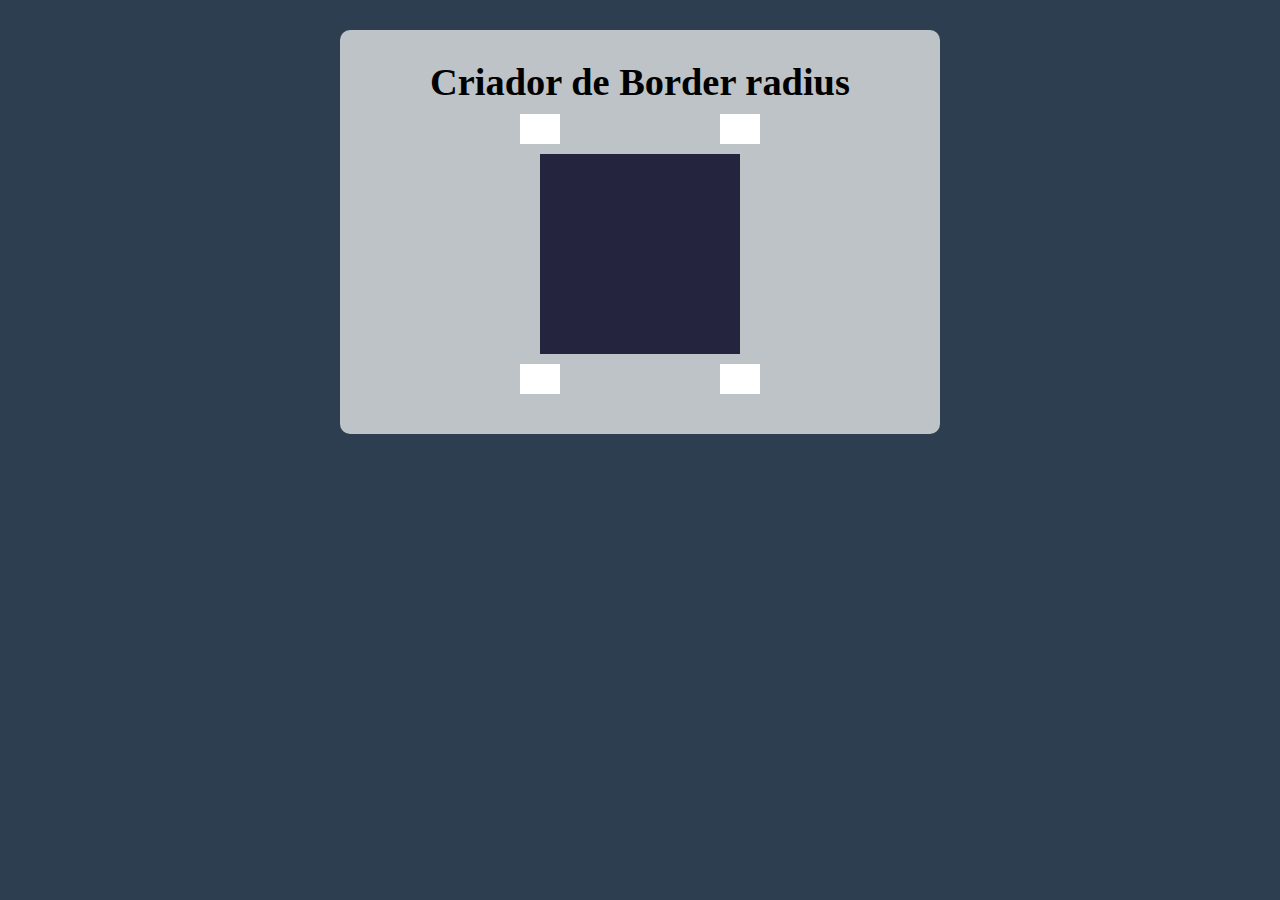
==== JS/Border-Radius-previewer/index.html @ 0659a747 "att" ====
<!DOCTYPE html>
<html lang="en">
  <head>
    <meta charset="UTF-8" />
    <meta http-equiv="X-UA-Compatible" content="IE=edge" />
    <meta name="viewport" content="width=device-width, initial-scale=1.0" />
    <link rel="stylesheet" href="assets/style/style.css" />
    <title>Border-sizer</title>
  </head>
  <body>
    <section class="container">
      <article>
        <h1>Criador de Border radius</h1>
        <div class="bdr-rds">
          <div class="btn-line"><input class='button radio-1' type="number"> <input class='button radio-2' type="number"></div>
          <div class="create-border"></div>
          <div class="btn-line"><input class='button radio-4' type="number"> <input class='button radio-3' type="number"></div>
          </p>
        </div>
      </article>
    </section>
    <script src="assets/script/main.js"></script>
  </body>
</html>
---- JS/Border-Radius-previewer/assets/style/style.css ----
:root {
  --color2: #2c3e50;
  --color1: #bdc3c7;
  --color3: #24243e;
  --font-color: rgb(182, 182, 182);
}
* {
  margin: 0;
  padding: 0;
  border: 0;
  outline: 0;
  box-sizing: border-box;
}
body {
  background-color: var(--color2);
}
.container {
  text-align: center;
  background-color: var(--color1);
  width: 600px;
  margin: 30px auto;
  padding: 30px;
  font-size: 1.2em;
  border-radius: 10px;
}
.bdr-rds {
  display: grid;
  justify-content: center;
}
.create-border {
  width: 200px;
  height: 200px;
  background-color: var(--color3);
}
.btn-line {
  display: flex;
  justify-content: space-between;
}
.button {
  text-align: center;
  width: 40px;
  height: 30px;
  margin: 10px -20px;
  font-size: 1.3em;
  justify-content: space-evenly;
}
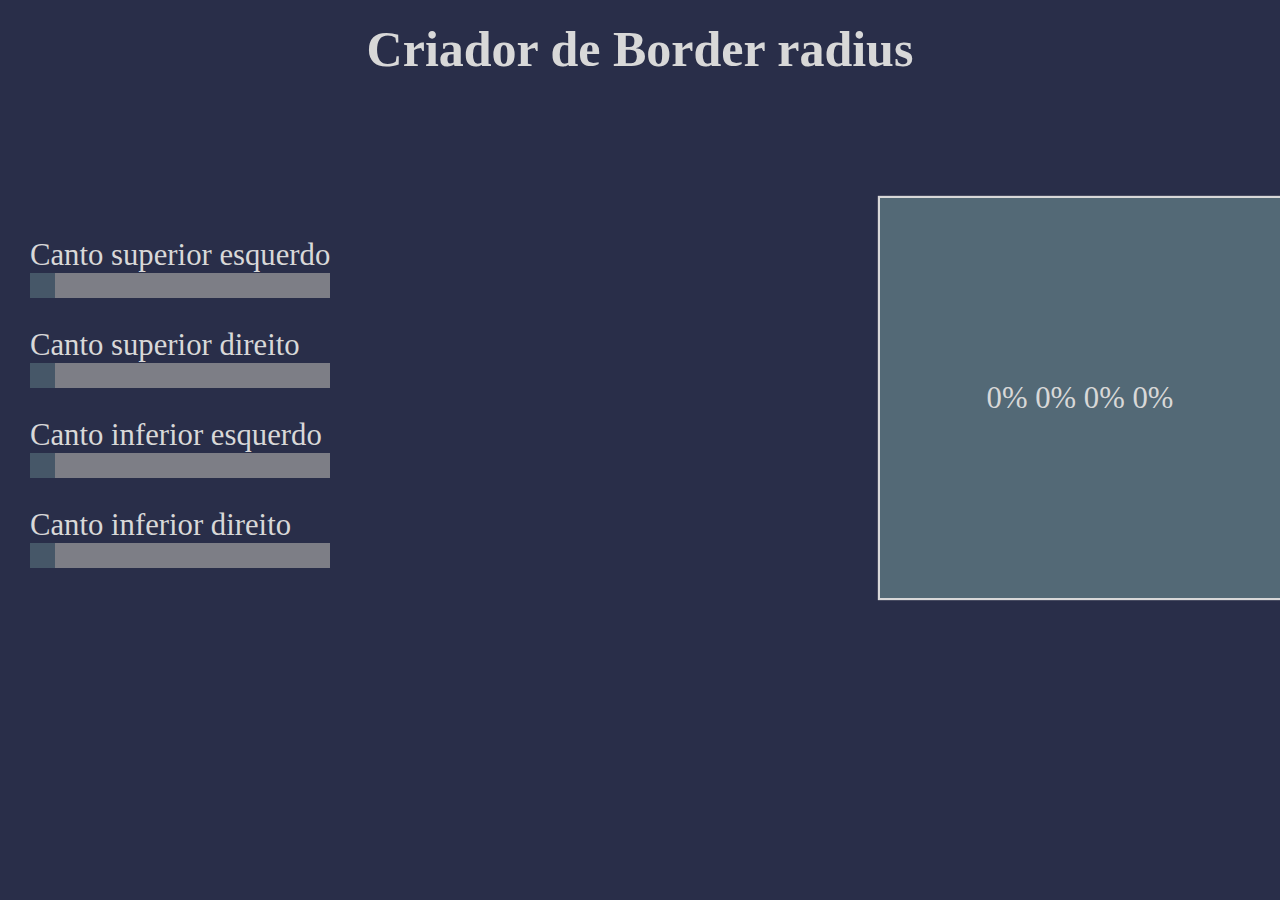
==== commit c83057f6: "atualização de elementos" ====
--- a/JS/Border-Radius-previewer/index.html
+++ b/JS/Border-Radius-previewer/index.html
@@ -1,5 +1,5 @@
 <!DOCTYPE html>
-<html lang="en">
+<html lang="pt-br">
   <head>
     <meta charset="UTF-8" />
     <meta http-equiv="X-UA-Compatible" content="IE=edge" />
@@ -11,11 +11,66 @@
     <section class="container">
       <article>
         <h1>Criador de Border radius</h1>
-        <div class="bdr-rds">
-          <div class="btn-line"><input class='button radio-1' type="number"> <input class='button radio-2' type="number"></div>
-          <div class="create-border"></div>
-          <div class="btn-line"><input class='button radio-4' type="number"> <input class='button radio-3' type="number"></div>
-          </p>
+
+        <div class="border-radius">
+          <div class="input-radius">
+            <label for="radius">
+              <p>Canto superior esquerdo</p>
+              <div class="radius-container">
+                <input
+                  type="range"
+                  id="radio1"
+                  class="radio"
+                  min="0"
+                  max="100"
+                  value="0"
+                  oninput="radiusBorder()"
+                />
+              </div>
+
+              <p>Canto superior direito</p>
+              <div class="radius-container">
+                <input
+                  type="range"
+                  id="radio2"
+                  class="radio"
+                  min="0"
+                  max="100"
+                  value="0"
+                  oninput="radiusBorder()"
+                />
+              </div>
+
+              <p>Canto inferior esquerdo</p>
+              <div class="radius-container">
+                <input
+                  type="range"
+                  id="radio3"
+                  class="radio"
+                  min="0"
+                  max="100"
+                  value="0"
+                  oninput="radiusBorder()"
+                />
+              </div>
+
+              <p>Canto inferior direito</p>
+              <div class="radius-container">
+                <input
+                  type="range"
+                  id="radio4"
+                  min="0"
+                  max="100"
+                  value="0"
+                  class="radio"
+                  oninput="radiusBorder()"
+                />
+              </div>
+            </label>
+          </div>
+          <div class="create-border">
+            <p>0% 0% 0% 0%</p>
+          </div>
         </div>
       </article>
     </section>
--- a/JS/Border-Radius-previewer/assets/style/style.css
+++ b/JS/Border-Radius-previewer/assets/style/style.css
@@ -1,8 +1,8 @@
 :root {
-  --color2: #2c3e50;
-  --color1: #bdc3c7;
-  --color3: #24243e;
-  --font-color: rgb(182, 182, 182);
+  --color2: #b1bec5;
+  --color3: #536976;
+  --color1: #292e49;
+  --font-color: rgb(216, 216, 216);
 }
 * {
   margin: 0;
@@ -15,32 +15,74 @@
   background-color: var(--color2);
 }
 .container {
+  background-color: var(--color1);
+  width: 100%;
+  height: 100vh;
+  font-size: 1.2em;
+}
+h1 {
+  padding: 20px;
+  font-size: 50px;
   text-align: center;
-  background-color: var(--color1);
-  width: 600px;
-  margin: 30px auto;
-  padding: 30px;
-  font-size: 1.2em;
-  border-radius: 10px;
+  color: var(--font-color);
 }
-.bdr-rds {
-  display: grid;
+p {
+  font-size: 1.6em;
+}
+
+.border-radius {
+  display: flex;
+  align-items: end;
+  justify-content: space-between;
+  justify-items: end;
+  padding-left: 30px;
+  color: var(--font-color);
+}
+.radio-container {
+  width: 100%;
+}
+.radio {
+  -webkit-appearance: none;
+  appearance: none;
+  width: 100%;
+  height: 25px;
+  background-color: #a1a1a1;
+  outline: none;
+  opacity: 0.7;
+  -webkit-transition: 0.2s;
+  transition: 0.2s;
+  margin-bottom: 30px;
+}
+.radio:hover {
+  opacity: 1;
+}
+
+.radio::-webkit-slider-thumb {
+  -webkit-appearance: none;
+  appearance: none;
+  width: 25px;
+  height: 25px;
+  background: var(--color3);
+  cursor: pointer;
+}
+
+.radio::-moz-range-thumb {
+  width: 25px;
+  height: 25px;
+  background: var(--color3);
+  cursor: pointer;
+}
+
+.create-border {
+  display: flex;
+  margin-top: 8%;
+  width: 400px;
+  height: 400px;
+  background-color: var(--color3);
+  box-shadow: 0px 0px 1px 2px var(--font-color);
+  align-items: center;
   justify-content: center;
 }
-.create-border {
-  width: 200px;
-  height: 200px;
-  background-color: var(--color3);
+.create-border:hover {
+  cursor: pointer;
 }
-.btn-line {
-  display: flex;
-  justify-content: space-between;
-}
-.button {
-  text-align: center;
-  width: 40px;
-  height: 30px;
-  margin: 10px -20px;
-  font-size: 1.3em;
-  justify-content: space-evenly;
-}
